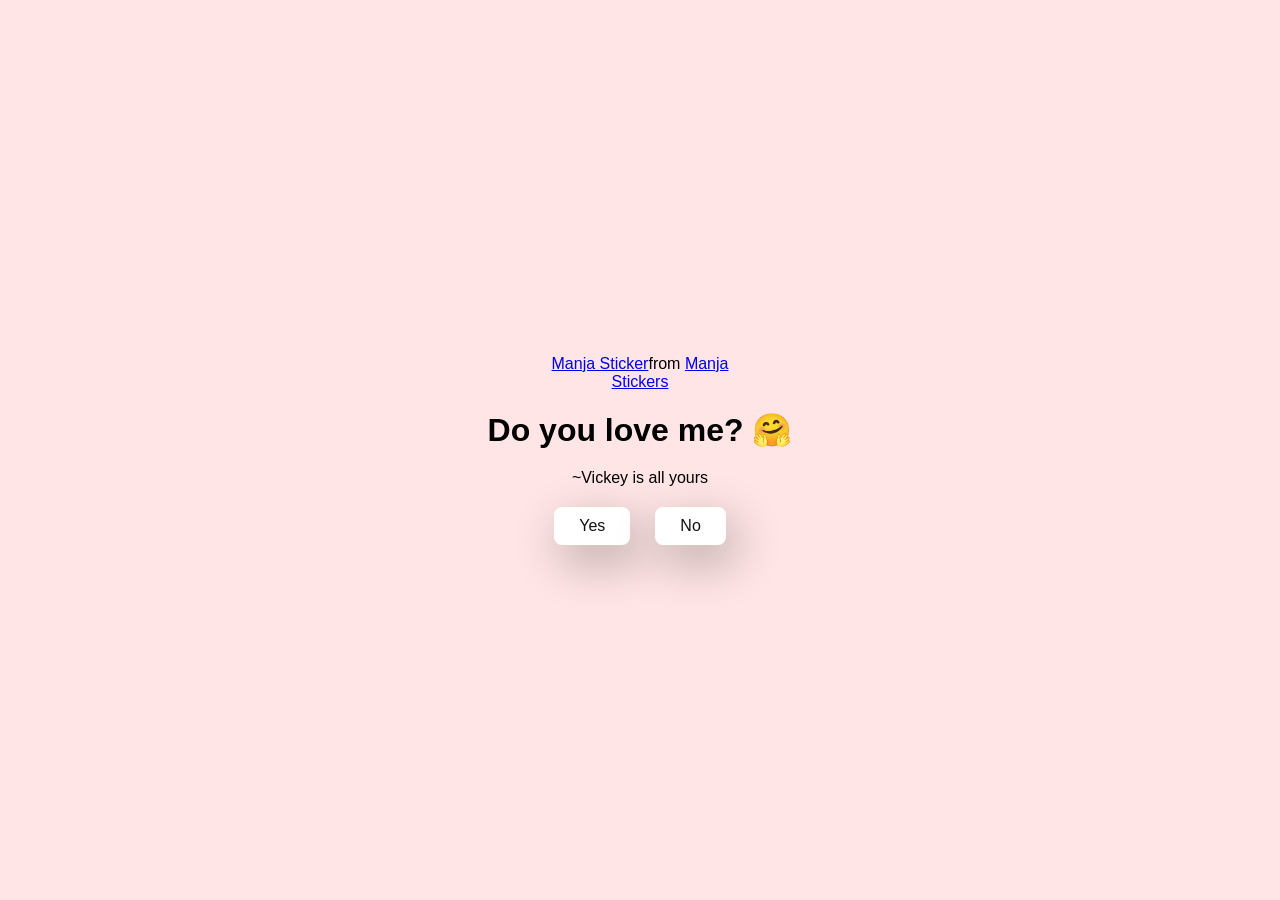
==== index.html @ 634efe88 "Update and rename index2.html to index.html" ====
<!DOCTYPE html>
<html lang="en">
  <head>
    <meta charset="UTF-8" />
    <meta name="viewport" content="width=device-width, initial-scale=1.0" />
    <title>Ask Her Out</title>

    <link rel="stylesheet" href="./style.css" />
  </head>
  <body>
    <div class="container">
      <div
        class="tenor-gif-embed"
        data-postid="22885016"
        data-share-method="host"
        data-aspect-ratio="1.04918"
        data-width="100%"
      >
        <a href="https://tenor.com/view/manja-gif-22885016">Manja Sticker</a
        >from
        <a href="https://tenor.com/search/manja-stickers">Manja Stickers</a>
      </div>
      <script
        type="text/javascript"
        async
        src="https://tenor.com/embed.js"
      ></script>
      <h1>Do you love me? 🤗</h1>
      <p>~Vickey is all yours</p>

      <div class="btn">
        <a href="yes.html">Yes</a>
        <a href="no1.html">No</a>
      </div>
    </div>
  </body>
</html>
---- style.css ----
/* author - deepak tiwari */
* {
    margin: 0;
    padding: 0;
    box-sizing: border-box;
    font-family: sans-serif;
  }
  
  body {
    width: 100%;
    min-height: 100vh;
    display: flex;
    justify-content: center;
    align-items: center;
    background-color: #ffe5e5;
  }
  
  .container {
    display: flex;
    flex-direction: column;
    text-align: center;
    align-items: center;
    gap: 20px;
    max-width: 500px;
    margin: 20px;
  }
  
  .container .tenor-gif-embed {
    max-width: 200px;
  }
  
  .container .btn {
    display: flex;
    gap: 25px;
  }
  
  .btn a {
    text-decoration: none;
    color: #111;
    background: #fff;
    padding: 10px 25px;
    border-radius: 8px;
    box-shadow: 0.5rem 1rem 3rem hsl(0, 0%, 0%, 0.3);
  }
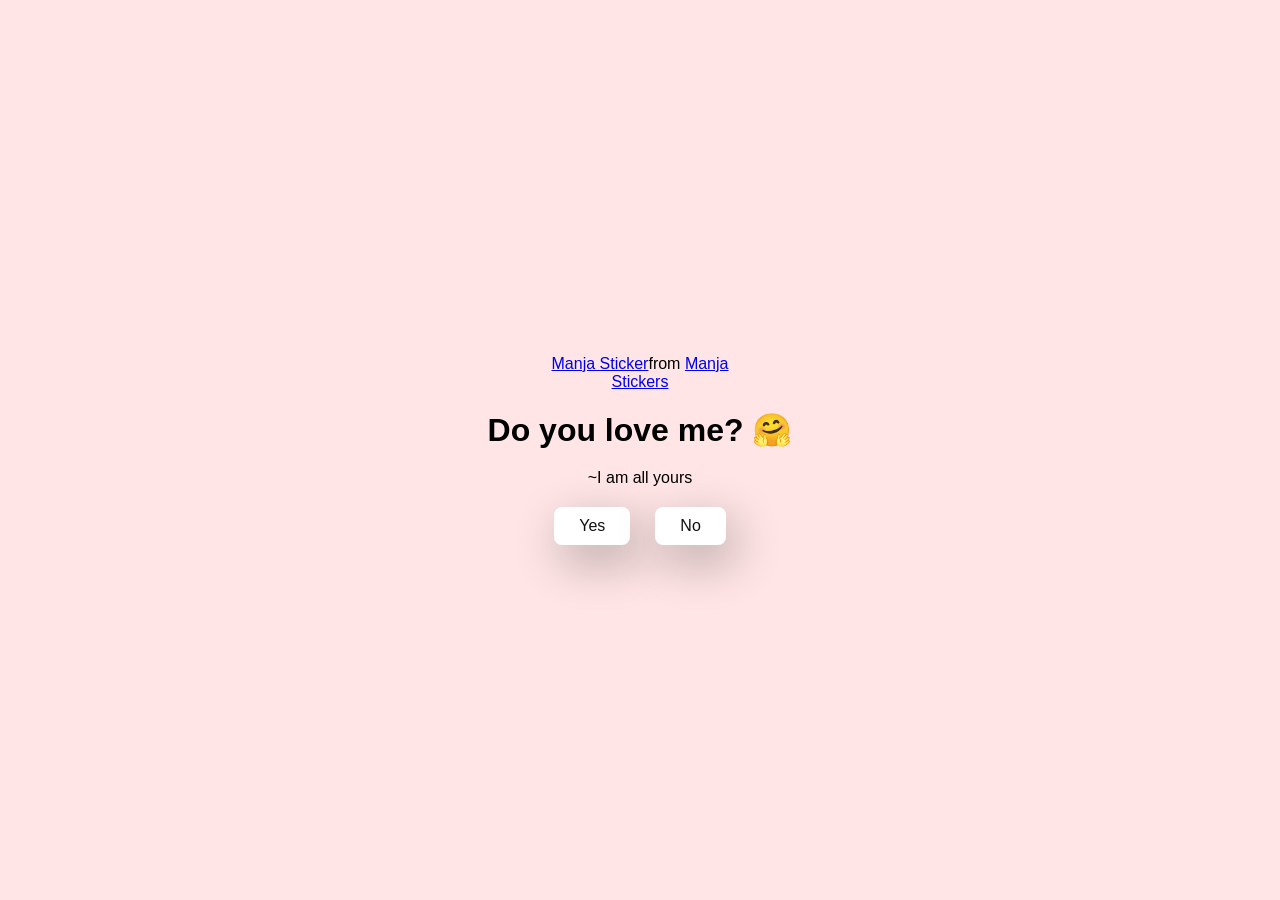
==== commit 43609671: "Update index.html" ====
--- a/index.html
+++ b/index.html
@@ -26,7 +26,7 @@
         src="https://tenor.com/embed.js"
       ></script>
       <h1>Do you love me? 🤗</h1>
-      <p>~Vickey is all yours</p>
+      <p>~I am all yours</p>
 
       <div class="btn">
         <a href="yes.html">Yes</a>
